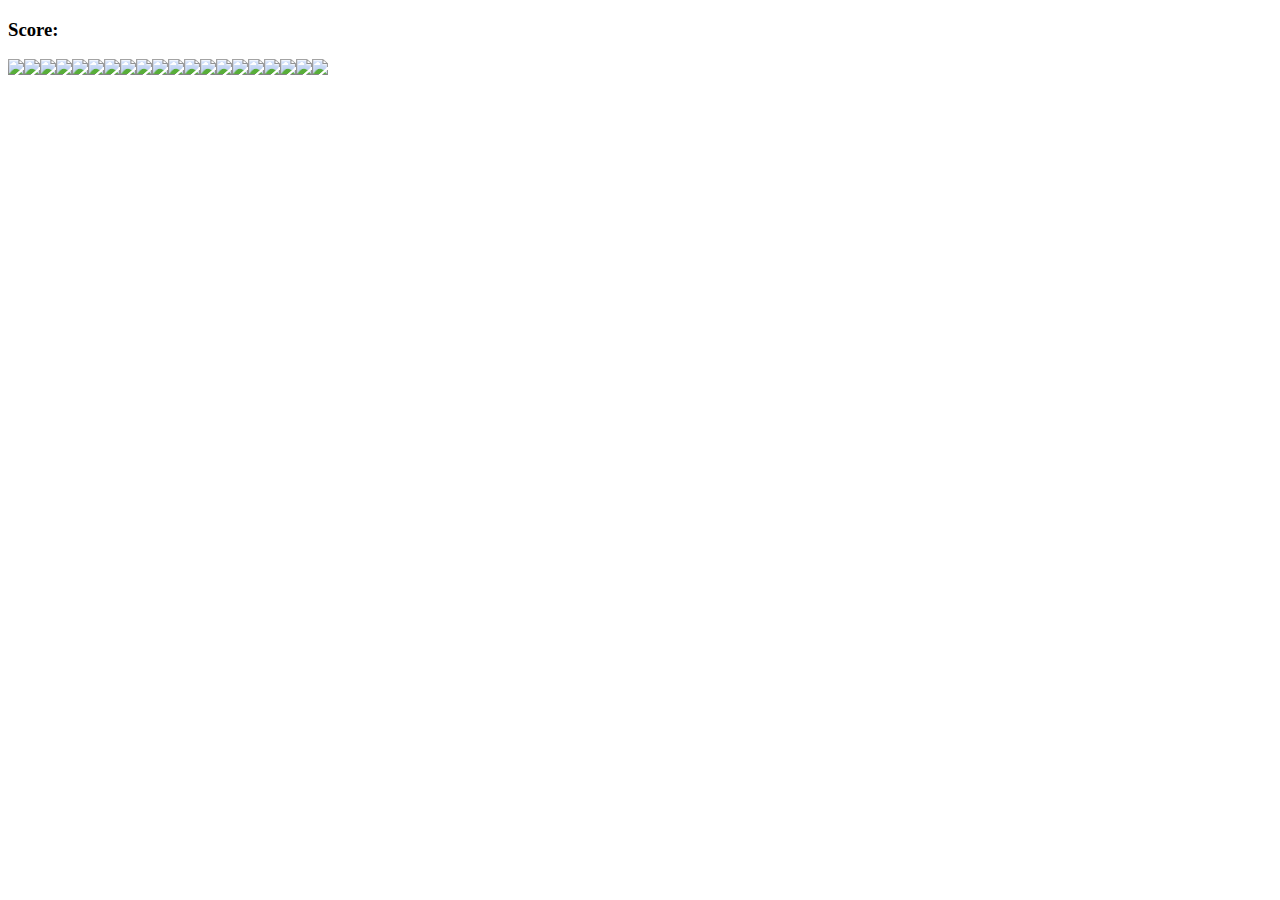
==== index.html @ baaee4ff "Added JS functions to make cards appear on web and console logs card data" ====
<!DOCTYPE html>
<html lang="en">
<head>
    <meta charset="UTF-8">
    <meta name="viewport" content="width=device-width, initial-scale=1.0">
    <link rel="stylesheet" href="/assets/css/styles.css">
    <title>Card Flip Game</title>
</head>
<body>
    
    <h3>Score: <span id="result"></span></h3>

    <div id="grid"></div>



    <script src="/assets/js/script.js"></script>
</body>

</html>
---- assets/css/styles.css ----
#grid {
    width: 400px;
    height: 300px;
    display: flex;
    flex-wrap: wrap;


}
/* 
img {
    width: 215.5px;
    height: 300px;
} */
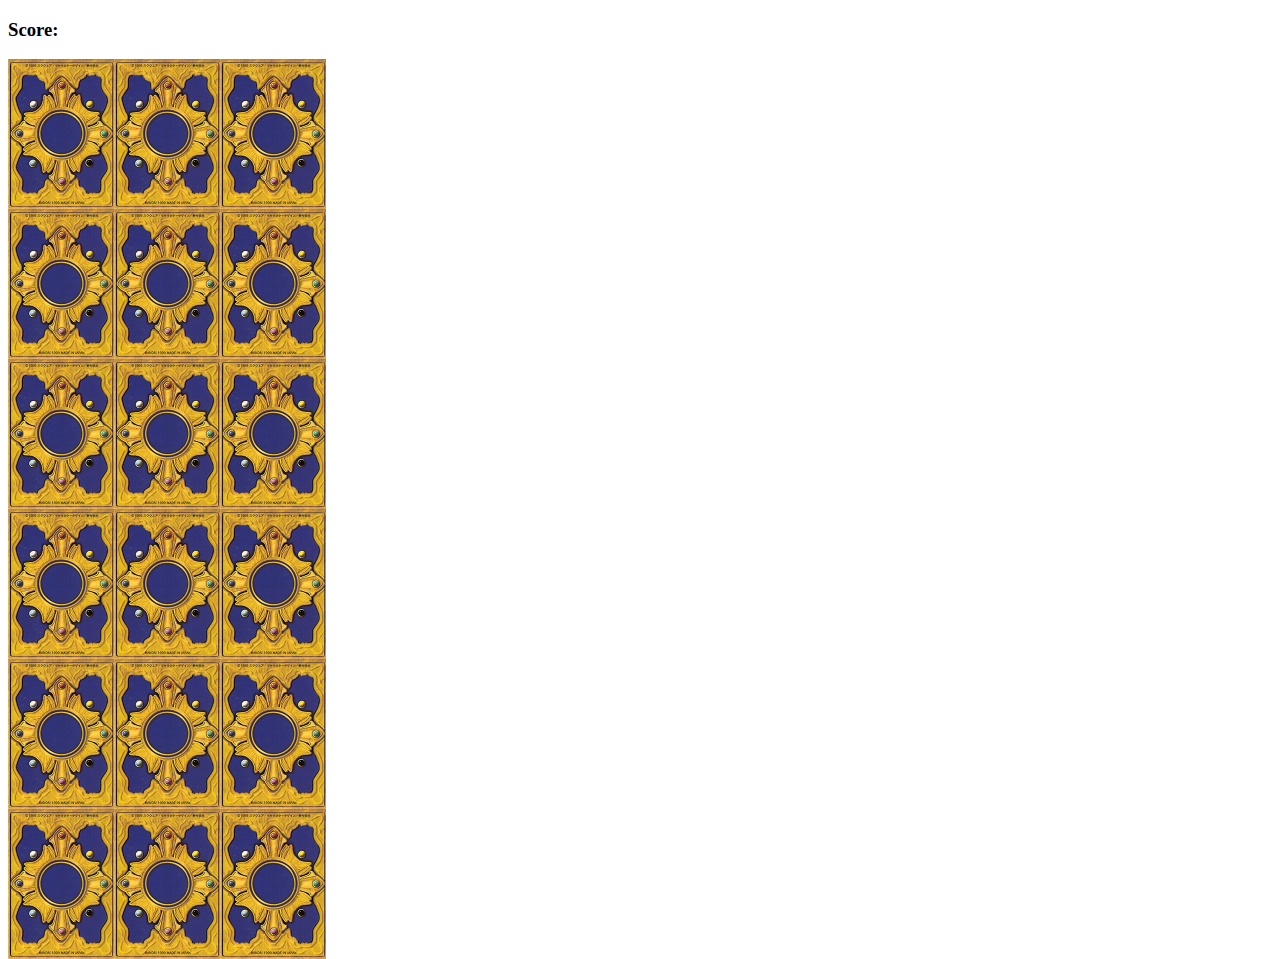
==== commit 3f384f80: "Added final JS code for card flip game" ====
--- a/index.html
+++ b/index.html
@@ -14,7 +14,7 @@
 
 
 
-    <script src="/assets/js/script.js"></script>
+    <script src="./assets/js/script.js"></script>
 </body>
 
 </html>